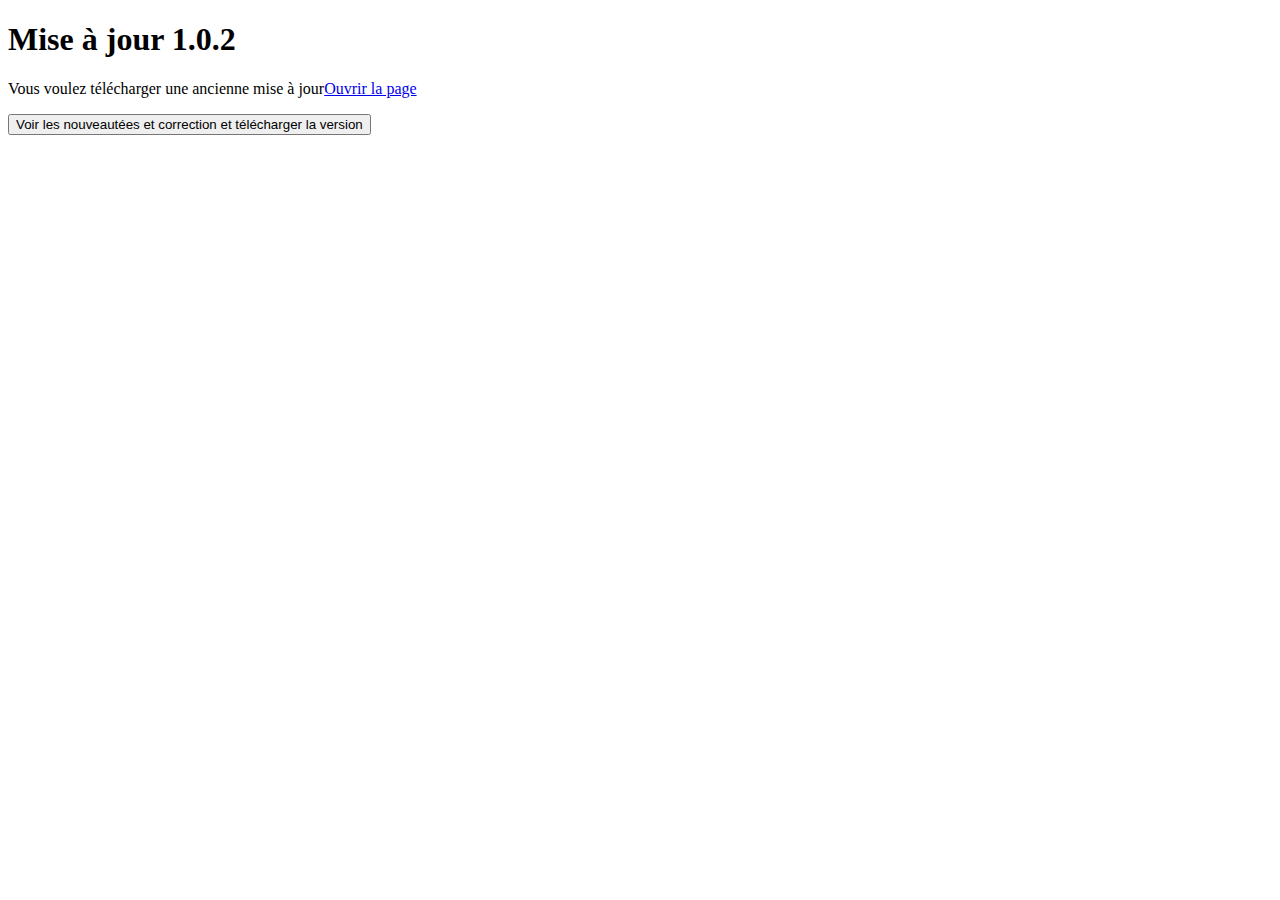
==== index.html @ b24f58c6 "Update index.html" ====
<!DOCTYPE html>
<html lang="fr">

<head>
  <meta charset="UTF-8">
  <meta name="viewport" content="width=device-width, initial-scale=1.0">
  <link rel="stylesheet" href="./popup.css">
  <script src="./popup.js" defer></script>
  <title>Centre de mise à jour de l'app Chat_app</title>
</head>

<body>

    <h1>Mise à jour 1.0.2</h1>
    <p>Vous voulez télécharger une ancienne mise à jour<a href="ancienmaj.html">Ouvrir la page</a></p>

  <button data-popup-ref="monPopup">Voir les nouveautées et correction et télécharger la version</button>

  <div class="popup" data-popup-id="monPopup">
    <div class="popup-content">
      <div class="popup-header">
        <div class="title">Nouveautées et correction de cette version</div>
        <span class="btn-close" data-dismiss-popup> &times; </span>
      </div>
      <div class="popup-body">
        <h1>IMise à jour pour noell</h1>
        <p>
         il y l'icone de noel
          <a href="app-release1.01.1.apk"
          download="app-release1.01.1.apk">Télécharger la màj</a>
        </p>
      </div>
      <div class="popup-footer">
        <button><a href="app-release1.01.1.apk">Télécharger la mise à jour</a></button>
        <button class="btn-close" data-dismiss-popup>Fermer</button>
      </div>
    </div>
  </div>

</body>

</html>
---- popup.css ----
* {
    box-sizing: border-box;
  }
  
  .popup {
    display: none;
    position: fixed;
    top: 0;
    left: 0;
    width: 100%;
    height: 100%;
    z-index: 1000;
  }
  
  .popup.active {
    display: inline-block;
  }
  
  .popup-content {
    position: fixed;
    left: 50%;
    top: 5%;
    transform: translateX(-50%);
    height: 640px;
    max-height: 80%;
    min-width: 242px;
    width: 10%;
    border: 1px solid rgb(22, 22, 22);
    display: flex;
    flex-direction: column;
    opacity: 0;
    transition: top 250ms linear, opacity 200ms linear;
  }
  
  .popup-content.active {
    opacity: 1;
    top: 10% !important;
  }
  
  .popup-header {
    display: flex;
    width: 100%;
    height: 10%;
    align-items: center;
    justify-content: space-between;
    padding: 0 2%;
    background-color: rgb(48, 140, 216);
    color: #eee;
  }
  
  .popup-body {
    height: 80%;
    padding: 2%;
    overflow-y: auto;
    background-color: #eee;
  }
  
  .popup-footer {
    height: 10%;
    padding: 2%;
    display: flex;
    justify-content: flex-end;
    background-color: rgb(233, 233, 233);
  }
  
  .btn-close {
    cursor: pointer;
    font-size: 18px;
  }
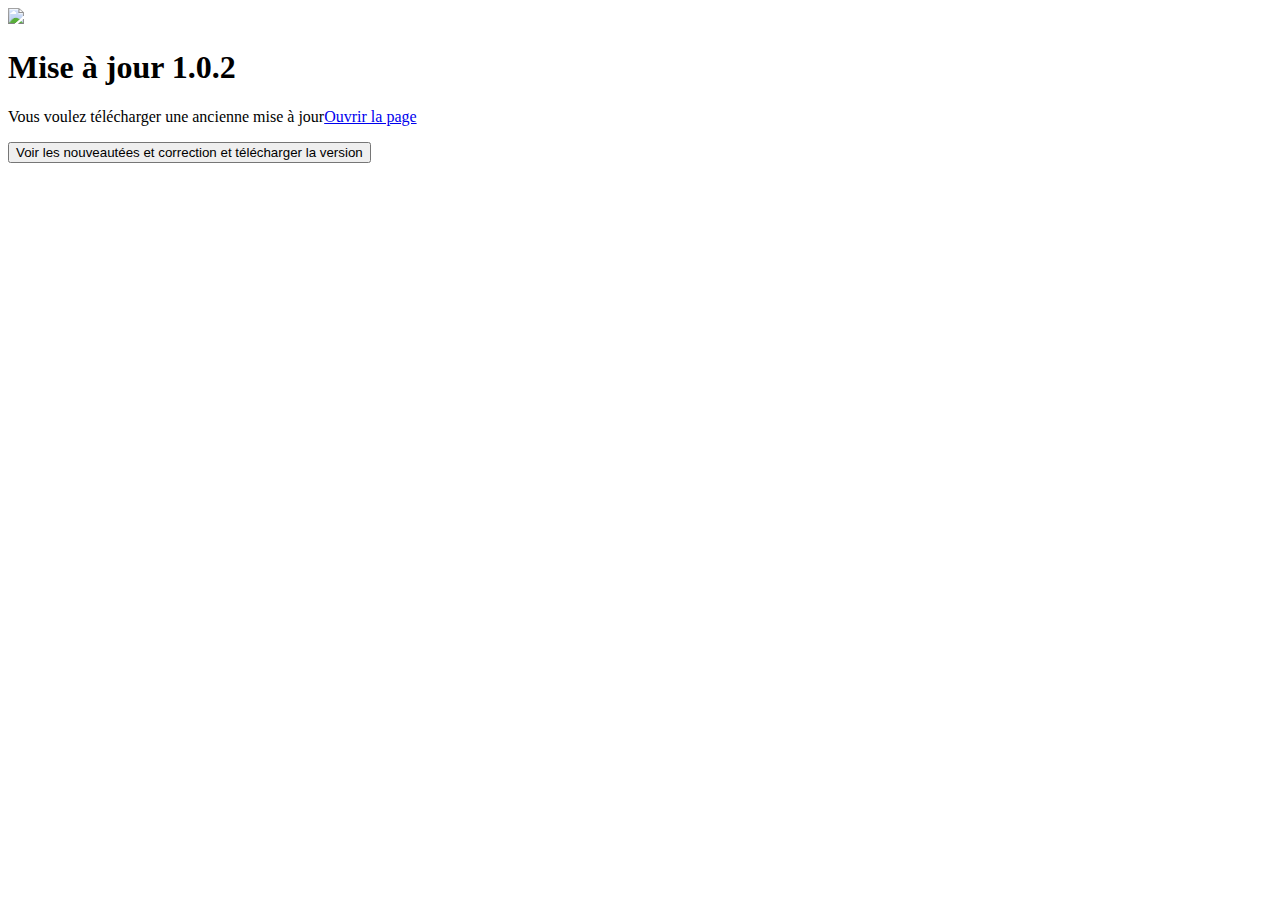
==== commit 531edc9b: "Update index.html" ====
--- a/index.html
+++ b/index.html
@@ -7,9 +7,11 @@
   <link rel="stylesheet" href="./popup.css">
   <script src="./popup.js" defer></script>
   <title>Centre de mise à jour de l'app Chat_app</title>
+  <link rel="icon" href="Chat App maj.jpg">
 </head>
 
 <body>
+  <img src="Chat App maj.png" width="125" </img>
 
     <h1>Mise à jour 1.0.2</h1>
     <p>Vous voulez télécharger une ancienne mise à jour<a href="ancienmaj.html">Ouvrir la page</a></p>
@@ -23,15 +25,15 @@
         <span class="btn-close" data-dismiss-popup> &times; </span>
       </div>
       <div class="popup-body">
-        <h1>IMise à jour pour noell</h1>
+        <h1>Mise à jour pour noel</h1>
         <p>
          il y l'icone de noel
-          <a href="app-release1.01.1.apk"
-          download="app-release1.01.1.apk">Télécharger la màj</a>
+          <a href="app-release.apk"
+          download="app-release.apk">Télécharger la màj</a>
         </p>
       </div>
       <div class="popup-footer">
-        <button><a href="app-release1.01.1.apk">Télécharger la mise à jour</a></button>
+        <button><a href="app-release.apk">Télécharger la mise à jour</a></button>
         <button class="btn-close" data-dismiss-popup>Fermer</button>
       </div>
     </div>
